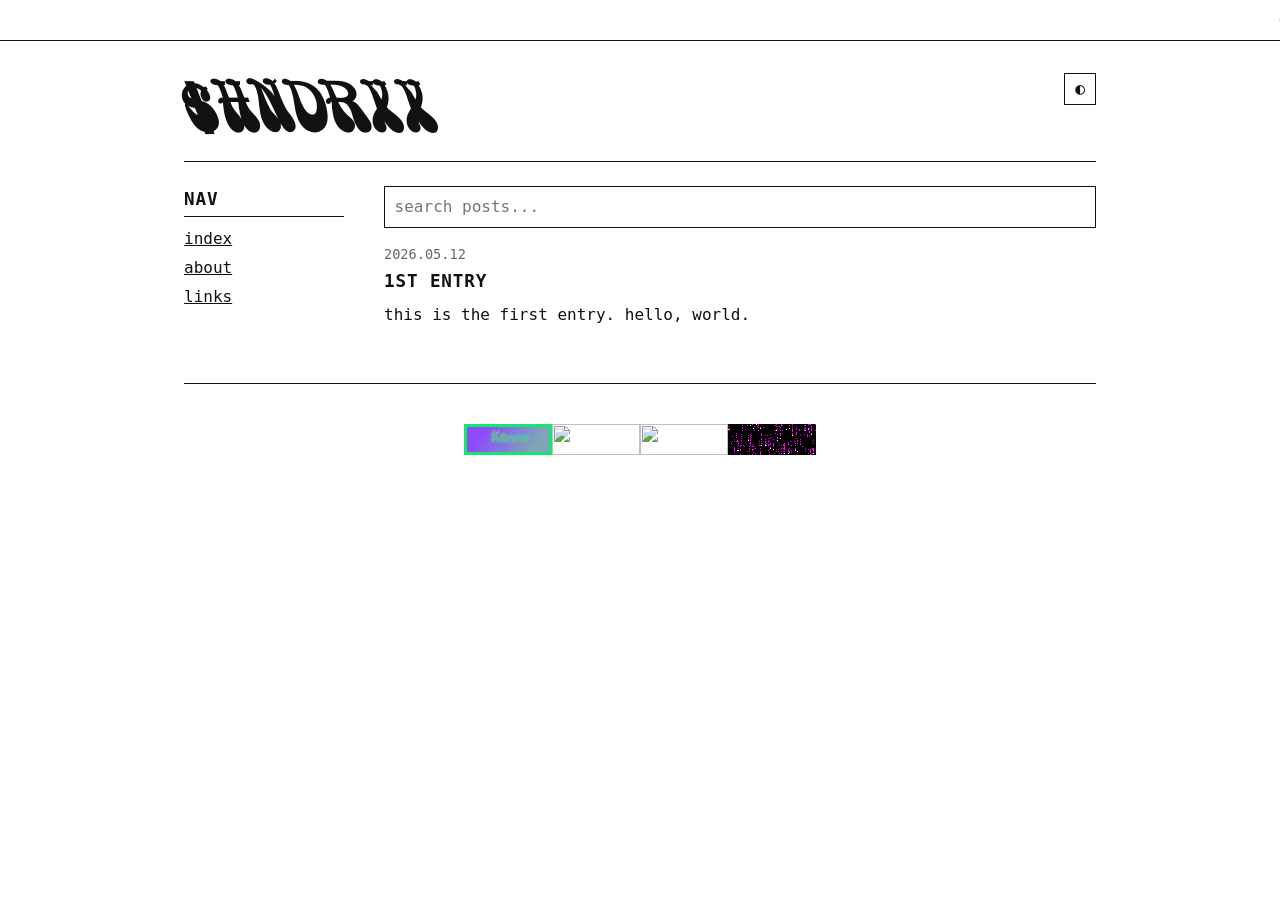
==== index.html @ b24ee5ce "configfix2" ====
<!doctype html>
<html lang="en">
  <head>
    <meta charset="UTF-8" />
    <meta name="viewport" content="width=device-width, initial-scale=1.0" />
    <title>$Hendrix — intelligence engineering to push boundaries of possible</title>
    <meta name="description" content="Enterprise site and business commentary." />
    <link rel="icon" type="image/jpeg" href="favicon.jpg" />
    <link rel="shortcut icon" href="favicon.jpg" />
    <link rel="alternate" type="application/rss+xml" title="$Hendrix — business commentary" href="feed.xml" />
    <link rel="stylesheet" href="style.css" />
  </head>
  <body>

    <div class="ticker notices">
      <div class="ticker-track">
        <span>open for business</span><span>commentary updated weekly</span><span>get in touch via /contact</span>
        <span>open for business</span><span>commentary updated weekly</span><span>get in touch via /contact</span>
        <span>open for business</span><span>commentary updated weekly</span>
      </div>
    </div>

    <main class="wrap">

      <header class="site-header">
        <div>
          <h1 class="title"><a href="index.html">$HNDRXX </a></h1>
        </div>
        <button id="theme-toggle" type="button" aria-label="toggle theme" title="toggle theme">◐</button>
      </header>

      <hr />

      <div class="layout">

        <aside>
          <section>
            <h2>nav</h2>
            <ul>
              <li><a href="index.html">index</a></li>
              <li><a href="pages/about.html">about</a></li>
              <li><a href="pages/contact.html">links</a></li>
            </ul>
          </section>
        </aside>

        <section class="posts">
          <input id="search" type="search" placeholder="search posts..." aria-label="search posts" />

          <article>
            <p class="meta">2026.05.12</p>
            <h2><a href="posts/1st-entry.html">1st entry</a></h2>
            <p>this is the first entry. hello, world.</p>
          </article>

          <p id="no-results" class="small" hidden>no posts match.</p>
        </section>

      </div>

      <hr />

      <footer class="stickers-footer">
        <a href="index.html" class="sticker-link" aria-label="sticker">
          <img src="stickers/button-88x31.gif" alt="" width="88" height="31" />
        </a>
        <a href="index.html" class="sticker-link" aria-label="sticker">
          <img src="stickers/585fb871dc5698ad1b71f838072cc335.gif" alt="" width="88" height="31" />
        </a>
        <a href="index.html" class="sticker-link" aria-label="sticker">
          <img src="stickers/374009474380230cfa04a22e3421e735.gif" alt="" width="88" height="31" />
        </a>
        <a href="index.html" class="sticker-link" aria-label="sticker">
          <img src="stickers/0aaaddebcbf023e4cbbebe07598845e6.gif" alt="" width="88" height="31" />
        </a>
      </footer>

    </main>

    <script src="app.js"></script>
  </body>
</html>
---- style.css ----
/* ============================================================
   $dir>emptiness — one stylesheet, one font.
   Edit --bg / --fg / --muted to retheme everything.
   ============================================================ */

img.emoji {
  height: 1em;
  width: 1em;
  vertical-align: -0.1em;
}
@font-face {
  font-family: "OPTISmoke";
  src: url("fonts/OPTISmoke.otf") format("opentype");
  font-display: swap;
}

:root {
  --bg: #fff;
  --fg: #111;
  --muted: #666;
}
@media (prefers-color-scheme: dark) {
  :root { --bg: #111; --fg: #eee; --muted: #888; }
}
:root[data-theme="light"]      { --bg: #fff;    --fg: #111; --muted: #666; }
:root[data-theme="light-blue"] { --bg: #2e8bc0; --fg: #fff; --muted: #a8d8f5; }
:root[data-theme="dark"]       { --bg: #111;    --fg: #eee; --muted: #888; }

* { box-sizing: border-box; }

body {
  background: var(--bg);
  color: var(--fg);
  font-family: ui-monospace, SFMono-Regular, Menlo, Consolas, monospace;
  font-size: 16px;
  line-height: 1.5;
  margin: 0;
  display: flex;
  flex-direction: column;
  min-height: 100vh;
}

a { color: var(--fg); }
a:hover { background: var(--fg); color: var(--bg); }

hr {
  border: none;
  border-top: 1px solid var(--fg);
  margin: 1.5rem 0;
}

h1, h2, h3 { margin: 0 0 0.5rem; font-weight: bold; }
h2 { font-size: 1.1rem; text-transform: uppercase; letter-spacing: 0.05em; }
h3 { font-size: 1rem; }

p { margin: 0 0 0.75rem; }
ul { list-style: none; padding: 0; margin: 0; }
li { padding: 0.15rem 0; }

.small { font-size: 0.85rem; color: var(--muted); }
.mono  { word-break: break-all; }


/* ---------- ticker ---------- */
.ticker {
  border-bottom: 1px solid var(--fg);
  overflow: hidden;
  padding: 0.5rem 0;
}
.ticker-track {
  display: inline-flex;
  gap: 3rem;
  white-space: nowrap;
  animation: scroll 30s linear infinite;
  padding-left: 100%;
}
@keyframes scroll {
  from { transform: translateX(0); }
  to   { transform: translateX(-100%); }
}

/* ---------- header + title ---------- */
.wrap {
  max-width: 60rem;
  margin: 0 auto;
  padding: 2rem 1.5rem;
  flex: 1;
  width: 100%;
}
.site-header {
  display: flex;
  align-items: flex-start;
  justify-content: space-between;
  gap: 1rem;
}
.title {
  font-family: "OPTISmoke", ui-monospace, monospace;
  font-size: 4rem;
  line-height: 1;
  margin: 0;
  letter-spacing: 0.02em;
}
.title a { text-decoration: none; }
.title a:hover { background: transparent; color: var(--fg); }
.tagline { color: var(--muted); margin: 0.3rem 0 0; }

#theme-toggle {
  background: var(--bg);
  color: var(--fg);
  border: 1px solid var(--fg);
  font: inherit;
  width: 2rem;
  height: 2rem;
  cursor: pointer;
  flex-shrink: 0;
}
#theme-toggle:hover { background: var(--fg); color: var(--bg); }

#search {
  width: 100%;
  padding: 0.5rem 0.6rem;
  background: var(--bg);
  color: var(--fg);
  border: 1px solid var(--fg);
  font: inherit;
  margin-bottom: 1rem;
}
#search:focus { outline: 2px solid var(--fg); outline-offset: -1px; }

/* ---------- layout ---------- */
.layout {
  display: grid;
  grid-template-columns: 10rem 1fr;
  gap: 2.5rem;
}
aside section { margin-bottom: 1.5rem; }
aside h2 {
  border-bottom: 1px solid var(--fg);
  padding-bottom: 0.2rem;
  margin-bottom: 0.5rem;
}


/* ---------- posts list (homepage) ---------- */
.posts article {
  border-top: 1px solid var(--fg);
  padding: 1.25rem 0;
}
.posts article:first-of-type { border-top: none; padding-top: 0; }
.meta { color: var(--muted); font-size: 0.85rem; margin: 0 0 0.25rem; }
.posts article h2 a { text-decoration: none; }

/* ---------- single post page ---------- */
.post-body { max-width: 42rem; }
.post-body h2 { font-size: 1.6rem; text-transform: none; letter-spacing: 0; }
.post-body p { margin: 0 0 1rem; }
.post-nav { display: flex; justify-content: space-between; gap: 1rem; }

/* ---------- xmr (sidebar, compact) ---------- */
.xmr .qr-slot {
  width: 80%;
  aspect-ratio: 1 / 1;
  border: 1px dashed var(--fg);
  display: grid;
  place-items: center;
  color: var(--muted);
  margin-bottom: 0.4rem;
  font-size: 0.8rem;
}
.xmr .qr-slot img { width: 100%; height: 100%; image-rendering: pixelated; }
.xmr .small { font-size: 0.7rem; line-height: 1.3; }

/* ---------- contact page ---------- */
.contact-page h3 {
  text-transform: uppercase;
  letter-spacing: 0.05em;
  font-size: 0.95rem;
  border-bottom: 1px solid var(--fg);
  padding-bottom: 0.2rem;
  margin-bottom: 0.6rem;
}
.contact-block { margin: 1rem 0; }
.contact-block code { font-size: 0.8rem; }
.pgp-block {
  border: 1px solid var(--fg);
  padding: 0.6rem 0.8rem;
  margin-top: 0.5rem;
  overflow-x: auto;
  white-space: pre;
  background: var(--bg);
  font-size: 0.7rem;
  line-height: 1.4;
}
.contact-page details { margin-top: 0.3rem; }
.contact-page summary { cursor: pointer; }
.xmr-grid {
  display: grid;
  grid-template-columns: 160px 1fr;
  gap: 1rem;
  align-items: center;
  margin-top: 0.4rem;
}
.xmr-qr {
  width: 160px;
  height: 160px;
  border: 1px solid var(--fg);
  image-rendering: pixelated;
  display: block;
}
.xmr-addr { font-size: 0.75rem; line-height: 1.4; }
@media (max-width: 640px) {
  .xmr-grid { grid-template-columns: 1fr; justify-items: center; text-align: center; }
}

/* ---------- footer ---------- */
.footer-grid {
  display: grid;
  grid-template-columns: 1fr 1fr;
  gap: 2.5rem;
  margin-bottom: 1.5rem;
}
.stickers-footer {
  display: flex;
  justify-content: center;
  align-items: center;
  padding: 1rem 0 1.5rem;
}
.sticker-link { display: inline-block; line-height: 0; }
.sticker-link:hover { background: transparent; }
.sticker-link img {
  width: 88px;
  height: 31px;
  image-rendering: pixelated;
  display: block;
}

/* ---------- guestbook ---------- */
.gb-entry {
  border-top: 1px solid var(--fg);
  padding: 1rem 0;
}
.gb-entry:first-of-type { border-top: none; padding-top: 0; }
.gb-entry .meta { margin-bottom: 0.3rem; }
.gb-del {
  background: var(--bg);
  color: var(--muted);
  border: 1px solid var(--muted);
  font: inherit;
  font-size: 0.75rem;
  padding: 0.1rem 0.4rem;
  cursor: pointer;
}
.gb-del:hover { background: var(--fg); color: var(--bg); border-color: var(--fg); }
#gb-form, #ms-form {
  display: grid;
  gap: 0.5rem;
  margin-bottom: 1.5rem;
  max-width: 30rem;
}
#gb-form input, #gb-form textarea,
#ms-form input, #ms-form textarea {
  background: var(--bg);
  color: var(--fg);
  border: 1px solid var(--fg);
  font: inherit;
  padding: 0.4rem 0.5rem;
}
#gb-form textarea, #ms-form textarea { min-height: 5rem; resize: vertical; }
#gb-form button, #ms-form button {
  background: var(--bg);
  color: var(--fg);
  border: 1px solid var(--fg);
  font: inherit;
  padding: 0.4rem 0.8rem;
  cursor: pointer;
  justify-self: start;
}
#gb-form button:hover, #ms-form button:hover { background: var(--fg); color: var(--bg); }

/* ---------- mobile ---------- */
@media (max-width: 640px) {
  .title { font-size: 3rem; }
  .layout { grid-template-columns: 1fr; gap: 1.5rem; }
  .footer-grid { grid-template-columns: 1fr; gap: 1.5rem; }
  .xmr .qr-slot { width: 60%; }
}
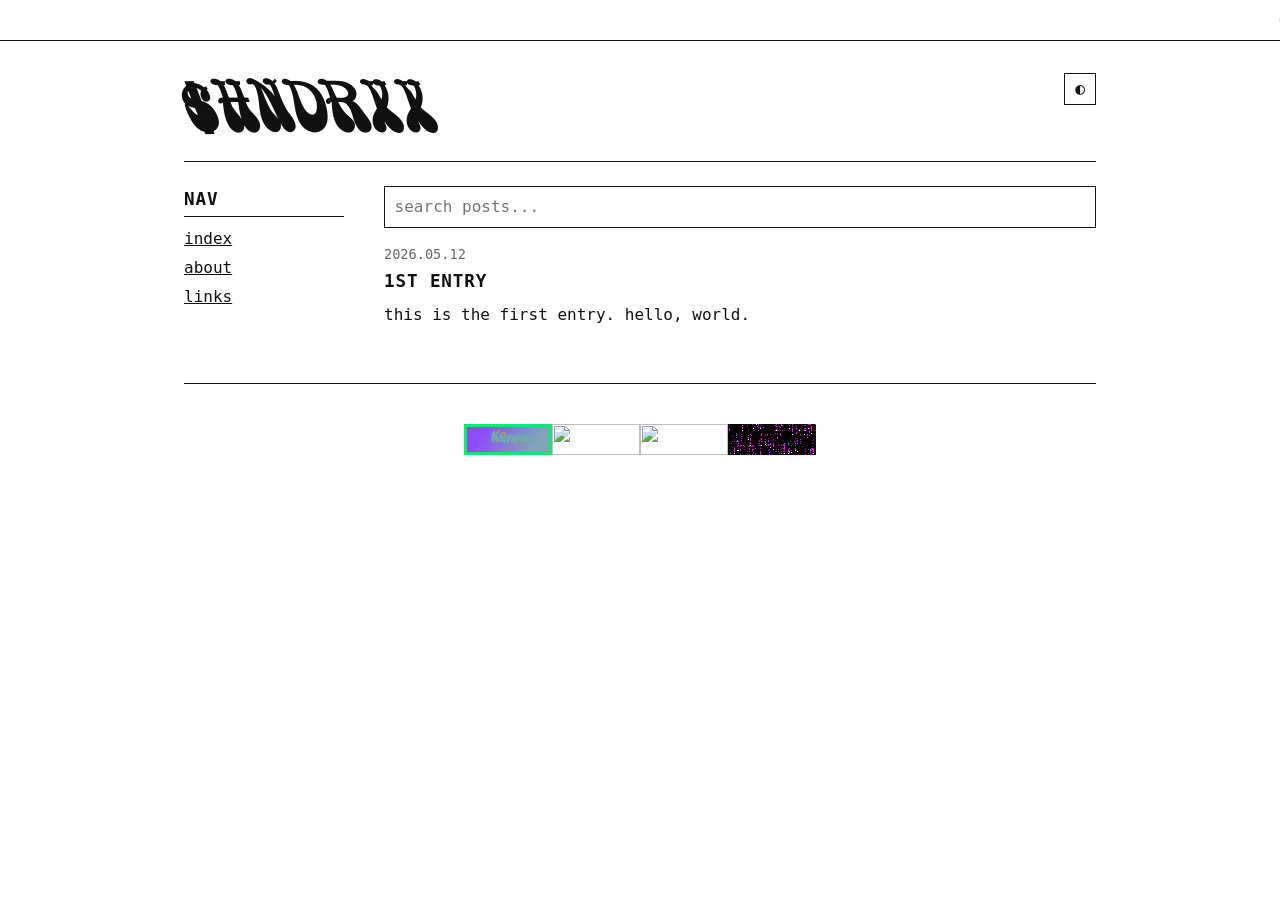
==== commit af7ed7d9: "Update index.html" ====
--- a/index.html
+++ b/index.html
@@ -3,7 +3,7 @@
   <head>
     <meta charset="UTF-8" />
     <meta name="viewport" content="width=device-width, initial-scale=1.0" />
-    <title>$Hendrix — intelligence engineering to push boundaries of possible</title>
+    <title>$Hendrix </title>
     <meta name="description" content="Enterprise site and business commentary." />
     <link rel="icon" type="image/jpeg" href="favicon.jpg" />
     <link rel="shortcut icon" href="favicon.jpg" />
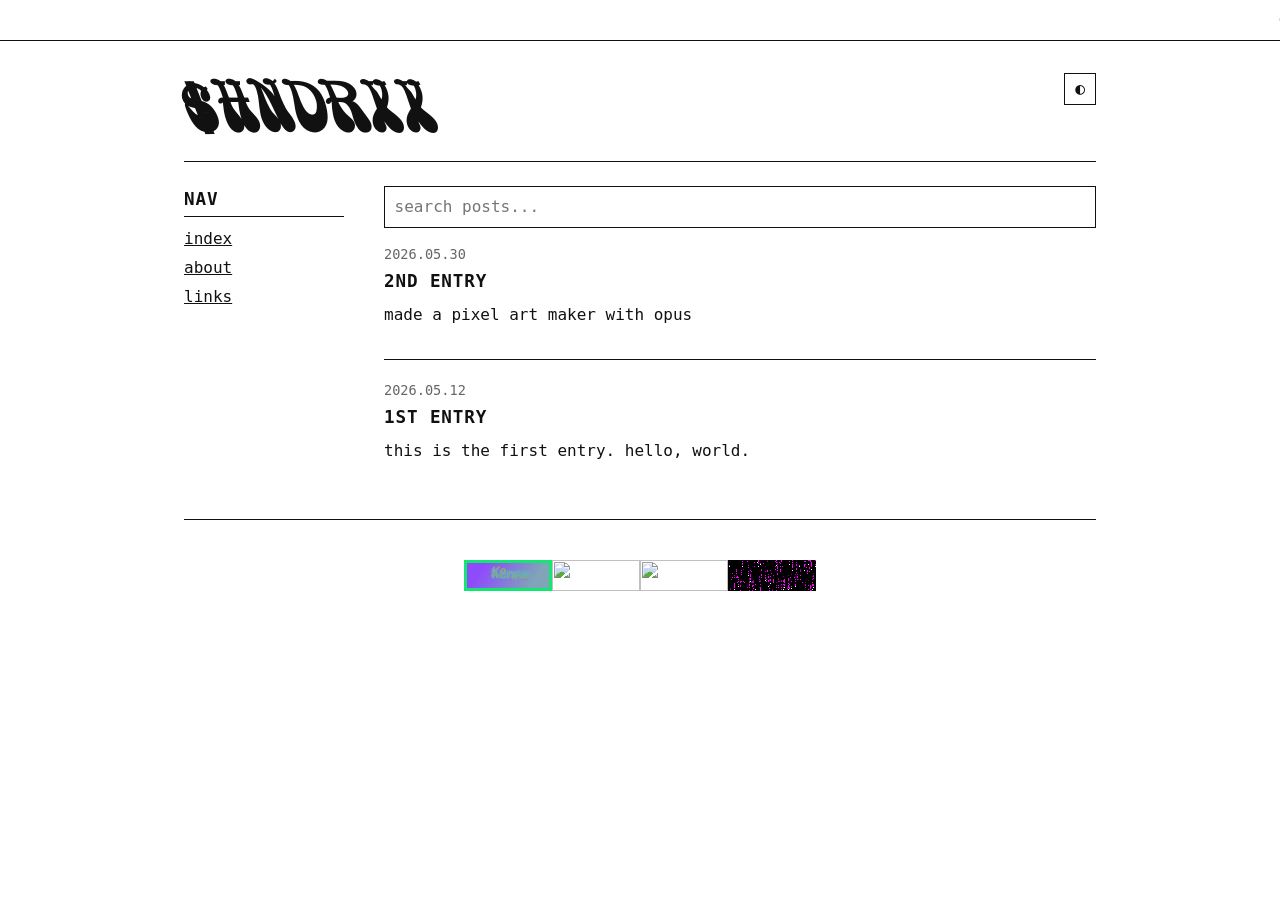
==== commit 192c4f9c: "2nd post" ====
--- a/index.html
+++ b/index.html
@@ -3,7 +3,7 @@
   <head>
     <meta charset="UTF-8" />
     <meta name="viewport" content="width=device-width, initial-scale=1.0" />
-    <title>$Hendrix </title>
+    <title>$Hendrix — intelligence engineering to push boundaries of possible</title>
     <meta name="description" content="Enterprise site and business commentary." />
     <link rel="icon" type="image/jpeg" href="favicon.jpg" />
     <link rel="shortcut icon" href="favicon.jpg" />
@@ -48,6 +48,12 @@
           <input id="search" type="search" placeholder="search posts..." aria-label="search posts" />
 
           <article>
+            <p class="meta">2026.05.30</p>
+            <h2><a href="posts/2nd-entry.html">2nd entry</a></h2>
+            <p>made a pixel art maker with opus</p>
+          </article>
+
+          <article>
             <p class="meta">2026.05.12</p>
             <h2><a href="posts/1st-entry.html">1st entry</a></h2>
             <p>this is the first entry. hello, world.</p>
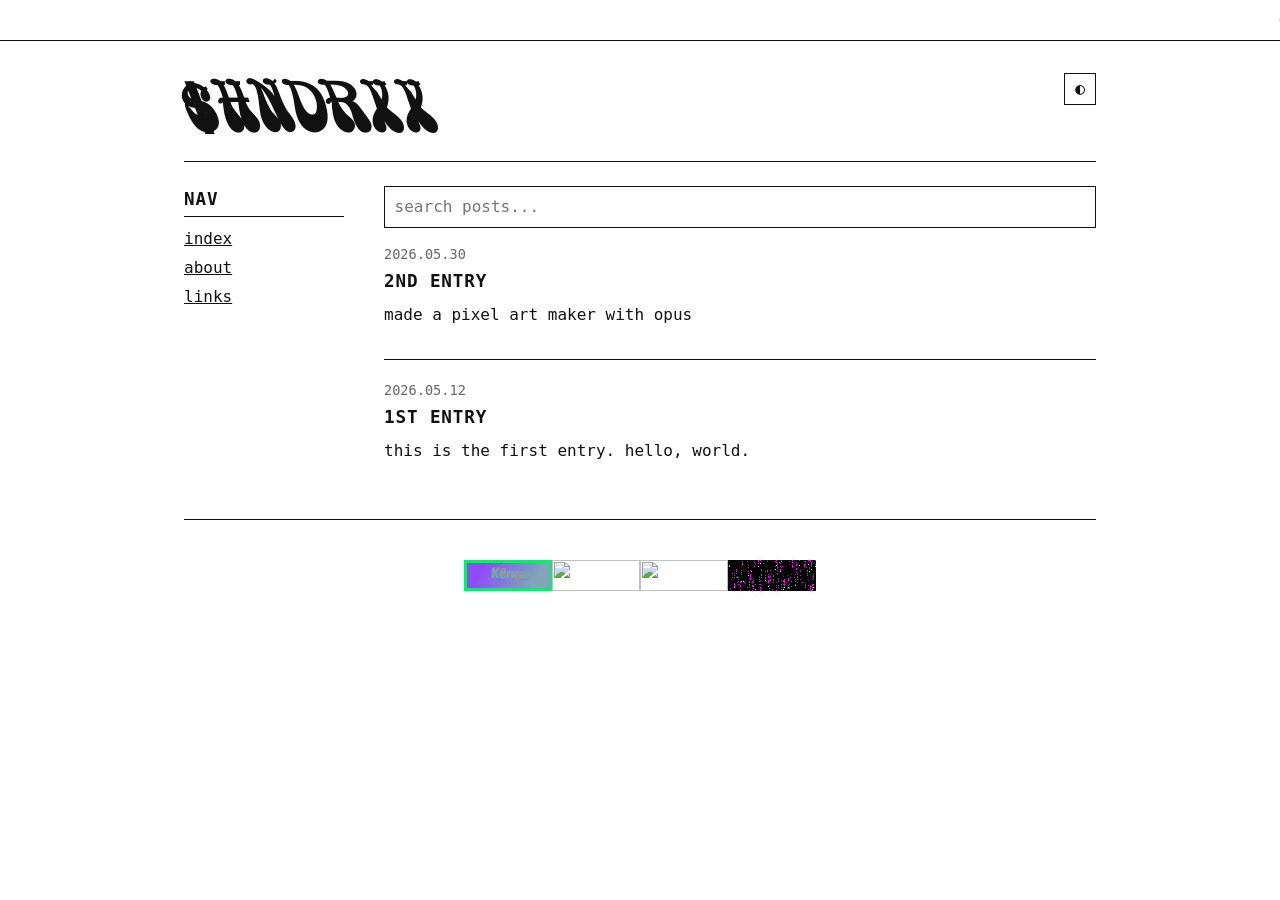
==== commit 89fd32b6: "Merge branch 'main' of https://github.com/hendrix345621/blogcyber-1" ====
--- a/index.html
+++ b/index.html
@@ -3,7 +3,7 @@
   <head>
     <meta charset="UTF-8" />
     <meta name="viewport" content="width=device-width, initial-scale=1.0" />
-    <title>$Hendrix — intelligence engineering to push boundaries of possible</title>
+    <title>$Hendrix </title>
     <meta name="description" content="Enterprise site and business commentary." />
     <link rel="icon" type="image/jpeg" href="favicon.jpg" />
     <link rel="shortcut icon" href="favicon.jpg" />
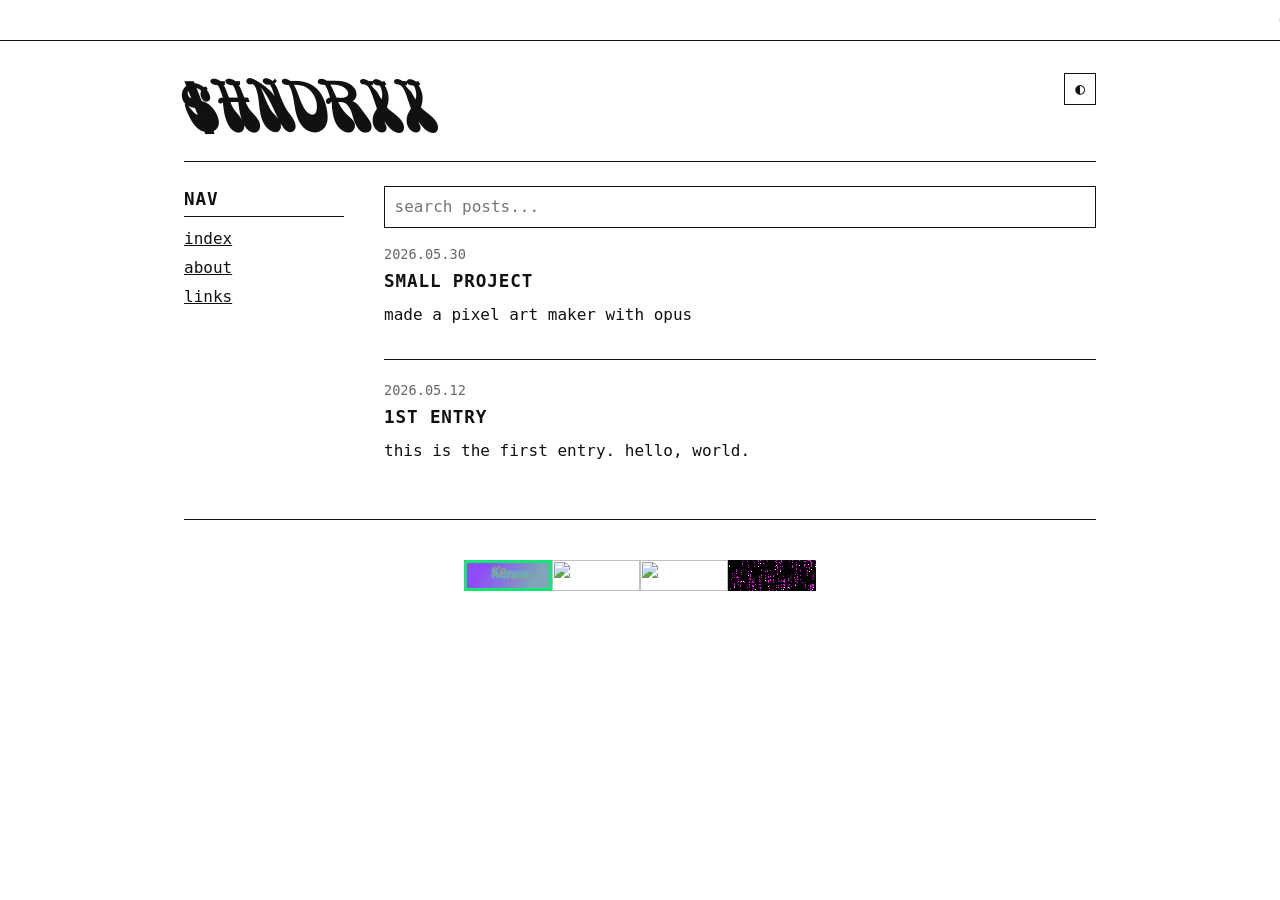
==== commit 2ae9e191: "title" ====
--- a/index.html
+++ b/index.html
@@ -49,7 +49,7 @@
 
           <article>
             <p class="meta">2026.05.30</p>
-            <h2><a href="posts/2nd-entry.html">2nd entry</a></h2>
+            <h2><a href="posts/2nd-entry.html">small project</a></h2>
             <p>made a pixel art maker with opus</p>
           </article>
 
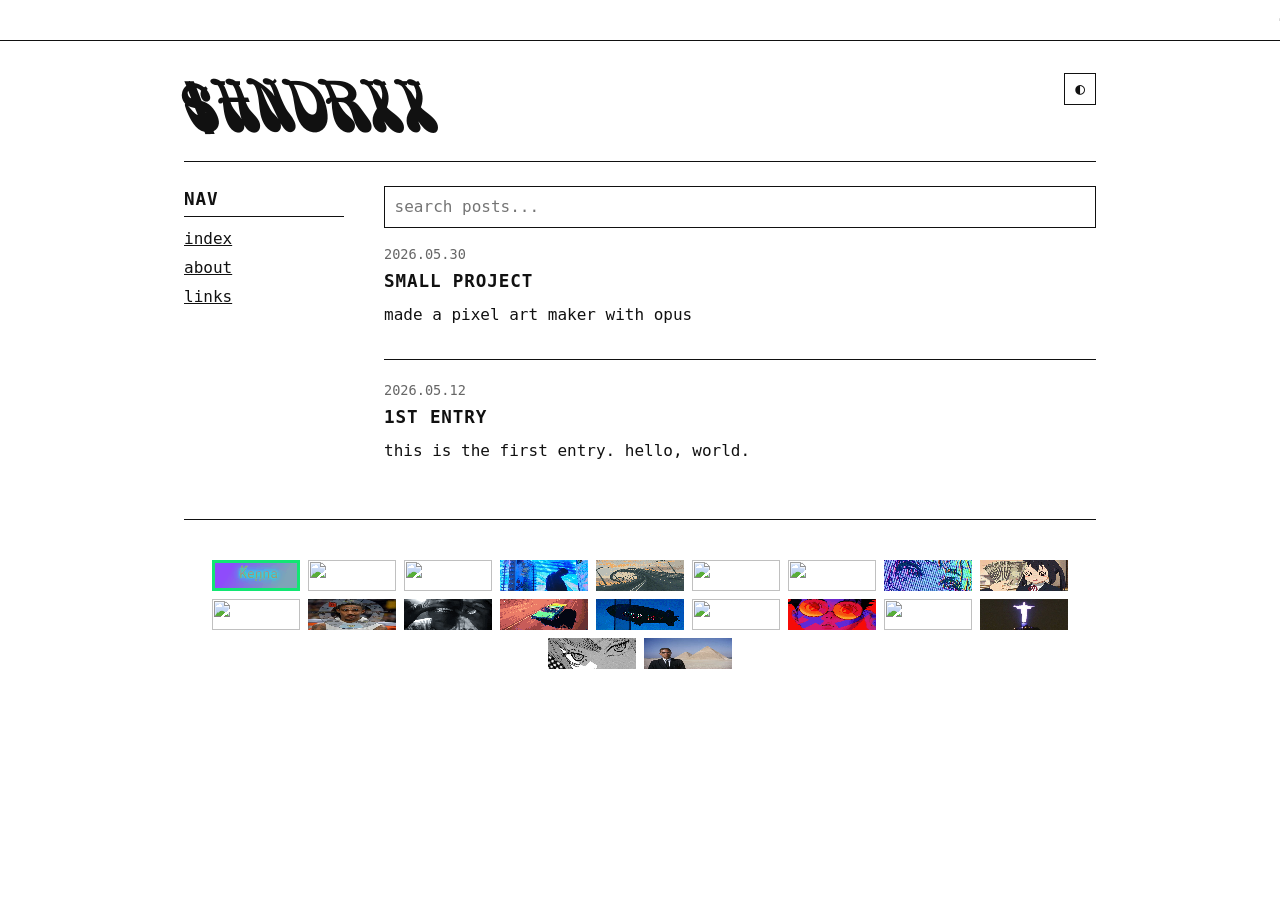
==== commit a10ad672: "stickers" ====
--- a/index.html
+++ b/index.html
@@ -77,7 +77,55 @@
           <img src="stickers/374009474380230cfa04a22e3421e735.gif" alt="" width="88" height="31" />
         </a>
         <a href="index.html" class="sticker-link" aria-label="sticker">
-          <img src="stickers/0aaaddebcbf023e4cbbebe07598845e6.gif" alt="" width="88" height="31" />
+          <img src="stickers/2c2ca63576fcb317a9a2d11c6db9ef7c.jpg" alt="" width="88" height="31" />
+        </a>
+        <a href="index.html" class="sticker-link" aria-label="sticker">
+          <img src="stickers/2c7fb8e135323d5db7e68510499f2b05.gif" alt="" width="88" height="31" />
+        </a>
+        <a href="index.html" class="sticker-link" aria-label="sticker">
+          <img src="stickers/2dcbfb5e2a596669fc685b347c2c115c.gif" alt="" width="88" height="31" />
+        </a>
+        <a href="index.html" class="sticker-link" aria-label="sticker">
+          <img src="stickers/3077e77a7ee6ee0bd9ff48d167712cd8.gif" alt="" width="88" height="31" />
+        </a>
+        <a href="index.html" class="sticker-link" aria-label="sticker">
+          <img src="stickers/3555960cf627aae4e3c7c6f2aea7d7f6.jpg" alt="" width="88" height="31" />
+        </a>
+        <a href="index.html" class="sticker-link" aria-label="sticker">
+          <img src="stickers/364ea6cd7bfd00a0260aaf6e2602cd4d.gif" alt="" width="88" height="31" />
+        </a>
+        <a href="index.html" class="sticker-link" aria-label="sticker">
+          <img src="stickers/5084a20d4164251638fbbbf2717a16ec.gif" alt="" width="88" height="31" />
+        </a>
+        <a href="index.html" class="sticker-link" aria-label="sticker">
+          <img src="stickers/5b158cb19f6d9bad7a1233421e72316a.jpg" alt="" width="88" height="31" />
+        </a>
+        <a href="index.html" class="sticker-link" aria-label="sticker">
+          <img src="stickers/60184bf4492c350b298601c0b2891f8b.gif" alt="" width="88" height="31" />
+        </a>
+        <a href="index.html" class="sticker-link" aria-label="sticker">
+          <img src="stickers/828551b71a7620f4de91bfa54a630ea1.gif" alt="" width="88" height="31" />
+        </a>
+        <a href="index.html" class="sticker-link" aria-label="sticker">
+          <img src="stickers/a87f4f342cdd9f3b06b8ff943dbf25b1.gif" alt="" width="88" height="31" />
+        </a>
+        <a href="index.html" class="sticker-link" aria-label="sticker">
+          <img src="stickers/e23767638fb72ccea204eab108555e82.gif" alt="" width="88" height="31" />
+        </a>
+        <a href="index.html" class="sticker-link" aria-label="sticker">
+          <img src="stickers/e5948d2c96fe48b860fae46cb969c2f5.gif" alt="" width="88" height="31" />
+        </a>
+        <a href="index.html" class="sticker-link" aria-label="sticker">
+          <img src="stickers/f7f4b152290aa20296a1f828ed54953c.gif" alt="" width="88" height="31" />
+        </a>
+        <a href="index.html" class="sticker-link" aria-label="sticker">
+          <img src="stickers/ff80243acf8be757f7e8a95af44e2e23.jpg" alt="" width="88" height="31" />
+        </a>
+        <a href="index.html" class="sticker-link" aria-label="sticker">
+          <img src="stickers/makima.jpg" alt="" width="88" height="31" />
+        </a>
+        <a href="index.html" class="sticker-link" aria-label="sticker">
+          <img src="stickers/malcom.jpg" alt="" width="88" height="31" />
         </a>
       </footer>
 
--- a/style.css
+++ b/style.css
@@ -28,17 +28,22 @@
 
 * { box-sizing: border-box; }
 
+html { -webkit-text-size-adjust: 100%; }
+
 body {
   background: var(--bg);
   color: var(--fg);
-  font-family: ui-monospace, SFMono-Regular, Menlo, Consolas, monospace;
+  font-family: ui-monospace, "Droid Sans Mono", SFMono-Regular, Menlo, Consolas, monospace;
   font-size: 16px;
   line-height: 1.5;
   margin: 0;
+  overflow-x: hidden;
   display: flex;
   flex-direction: column;
   min-height: 100vh;
 }
+
+a, button { -webkit-tap-highlight-color: transparent; touch-action: manipulation; }
 
 a { color: var(--fg); }
 a:hover { background: var(--fg); color: var(--bg); }
@@ -73,6 +78,7 @@
   white-space: nowrap;
   animation: scroll 30s linear infinite;
   padding-left: 100%;
+  will-change: transform;
 }
 @keyframes scroll {
   from { transform: translateX(0); }
@@ -94,7 +100,7 @@
   gap: 1rem;
 }
 .title {
-  font-family: "OPTISmoke", ui-monospace, monospace;
+  font-family: "OPTISmoke", ui-monospace, "Droid Sans Mono", monospace;
   font-size: 4rem;
   line-height: 1;
   margin: 0;
@@ -108,6 +114,8 @@
   background: var(--bg);
   color: var(--fg);
   border: 1px solid var(--fg);
+  border-radius: 0;
+  -webkit-appearance: none;
   font: inherit;
   width: 2rem;
   height: 2rem;
@@ -122,6 +130,8 @@
   background: var(--bg);
   color: var(--fg);
   border: 1px solid var(--fg);
+  border-radius: 0;
+  -webkit-appearance: none;
   font: inherit;
   margin-bottom: 1rem;
 }
@@ -223,6 +233,8 @@
   display: flex;
   justify-content: center;
   align-items: center;
+  flex-wrap: wrap;
+  gap: 0.5rem;
   padding: 1rem 0 1.5rem;
 }
 .sticker-link { display: inline-block; line-height: 0; }
@@ -270,6 +282,8 @@
   background: var(--bg);
   color: var(--fg);
   border: 1px solid var(--fg);
+  border-radius: 0;
+  -webkit-appearance: none;
   font: inherit;
   padding: 0.4rem 0.8rem;
   cursor: pointer;
@@ -279,8 +293,16 @@
 
 /* ---------- mobile ---------- */
 @media (max-width: 640px) {
+  .wrap { padding: 1.25rem 1rem; }
   .title { font-size: 3rem; }
+  #theme-toggle { width: 2.75rem; height: 2.75rem; }
   .layout { grid-template-columns: 1fr; gap: 1.5rem; }
   .footer-grid { grid-template-columns: 1fr; gap: 1.5rem; }
   .xmr .qr-slot { width: 60%; }
-}
+  .stickers-footer { flex-wrap: wrap; gap: 0.5rem; }
+  .post-nav { flex-wrap: wrap; gap: 0.5rem; }
+}
+
+@media (max-width: 380px) {
+  .title { font-size: 2.25rem; }
+}
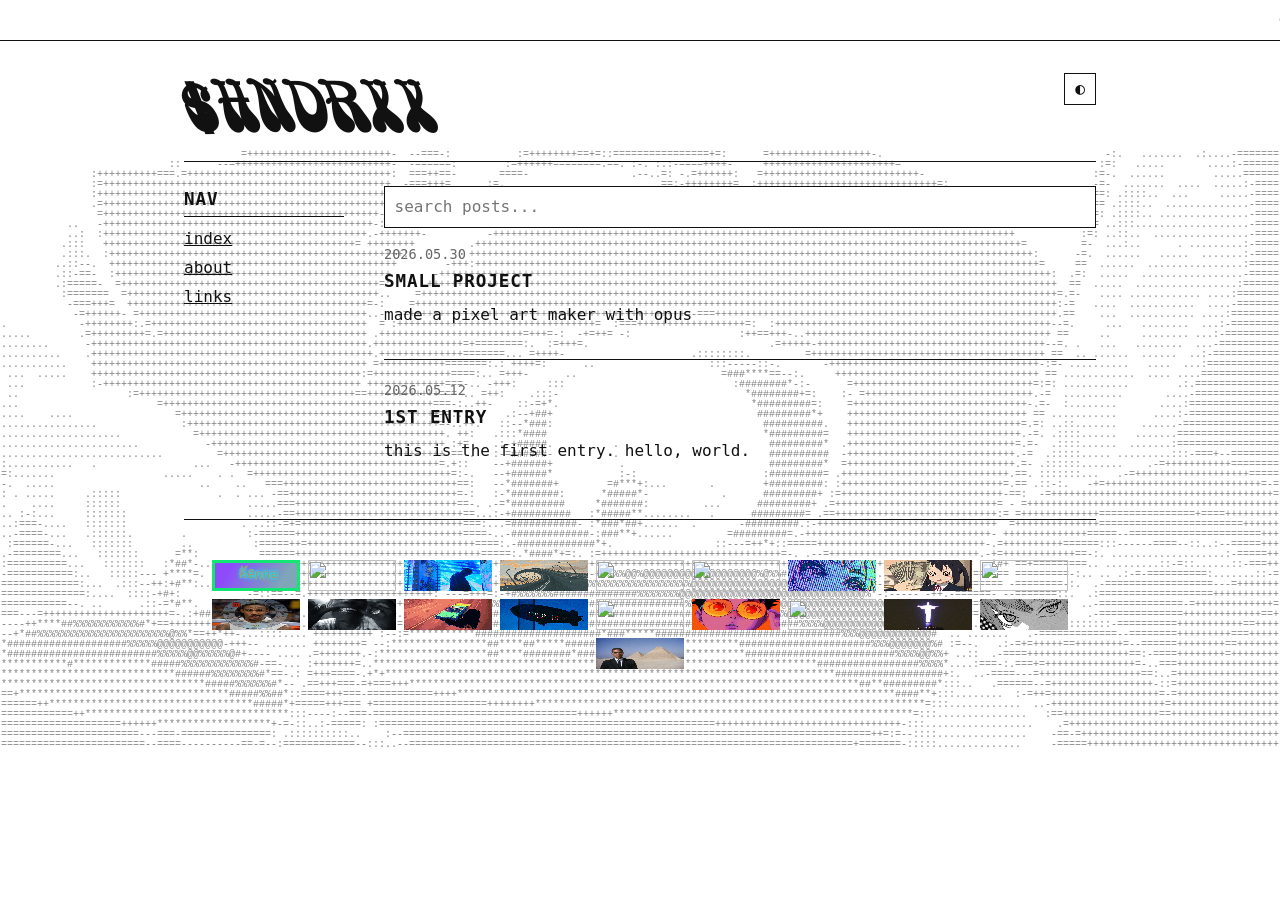
==== commit e6b9987d: "ascii" ====
--- a/index.html
+++ b/index.html
@@ -11,6 +11,8 @@
     <link rel="stylesheet" href="style.css" />
   </head>
   <body>
+
+    <div id="ascii-bg" aria-hidden="true"><pre id="ascii-art"></pre></div>
 
     <div class="ticker notices">
       <div class="ticker-track">
@@ -71,9 +73,6 @@
           <img src="stickers/button-88x31.gif" alt="" width="88" height="31" />
         </a>
         <a href="index.html" class="sticker-link" aria-label="sticker">
-          <img src="stickers/585fb871dc5698ad1b71f838072cc335.gif" alt="" width="88" height="31" />
-        </a>
-        <a href="index.html" class="sticker-link" aria-label="sticker">
           <img src="stickers/374009474380230cfa04a22e3421e735.gif" alt="" width="88" height="31" />
         </a>
         <a href="index.html" class="sticker-link" aria-label="sticker">
@@ -131,6 +130,7 @@
 
     </main>
 
+    <script src="ascii-bg.js"></script>
     <script src="app.js"></script>
   </body>
 </html>
--- a/style.css
+++ b/style.css
@@ -306,3 +306,42 @@
 @media (max-width: 380px) {
   .title { font-size: 2.25rem; }
 }
+
+
+/* ---------- ascii sticker background (see ascii-bg.js) ---------- */
+#ascii-bg {
+  position: fixed;
+  inset: 0;
+  z-index: -1;              /* behind page content, in front of body bg */
+  overflow: hidden;
+  pointer-events: none;     /* never intercept clicks/scroll */
+  user-select: none;
+  display: grid;
+  place-items: center;
+}
+#ascii-art {
+  margin: 0;
+  font-family: ui-monospace, "Courier New", monospace;
+  line-height: 1;
+  letter-spacing: 0;
+  white-space: pre;
+  text-align: center;
+  color: var(--fg);
+  opacity: 0.2;             /* default: light / auto */
+  transition: opacity 0.6s ease;
+}
+/* per-theme tuning — pick a glyph color that contrasts hard with each bg,
+   then raise opacity. On blue, DARK glyphs read far better than white. */
+:root[data-theme="light"]      #ascii-art { color: #000;    opacity: 0.5; }
+:root[data-theme="light-blue"] #ascii-art { color: #06283d; opacity: 0.5; }
+:root[data-theme="dark"]       #ascii-art { color: #eee;    opacity: 0.2; }
+@media (prefers-color-scheme: light) {
+  :root:not([data-theme]) #ascii-art { color: #000; opacity: 0.5; }
+}
+@media (prefers-color-scheme: dark) {
+  :root:not([data-theme]) #ascii-art { color: #eee; opacity: 0.2; }
+}
+#ascii-bg.swapping #ascii-art { opacity: 0; }   /* crossfade between gifs */
+@media (prefers-reduced-motion: reduce) {
+  #ascii-art { transition: none; }
+}
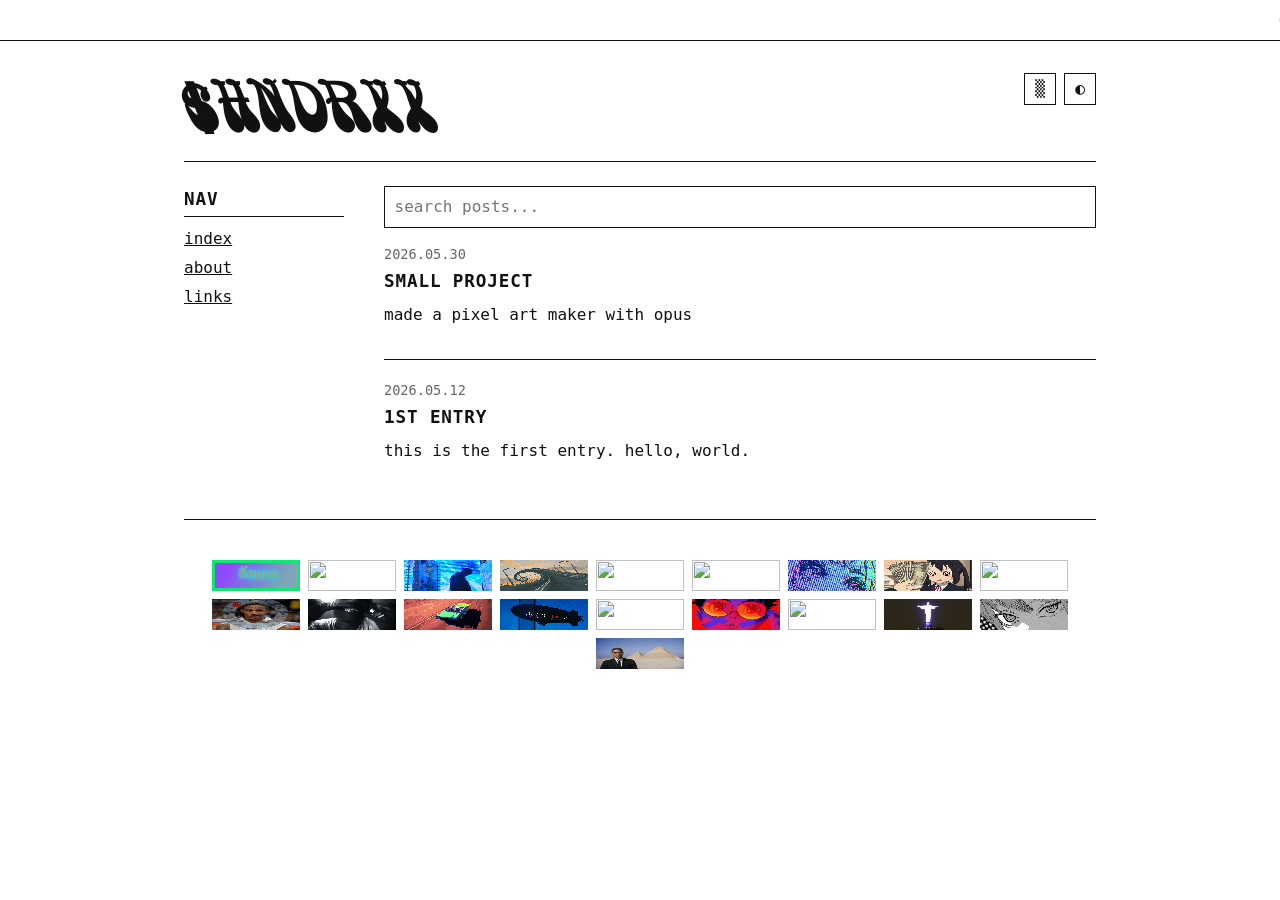
==== commit 04e83b19: "switch" ====
--- a/index.html
+++ b/index.html
@@ -28,7 +28,10 @@
         <div>
           <h1 class="title"><a href="index.html">$HNDRXX </a></h1>
         </div>
-        <button id="theme-toggle" type="button" aria-label="toggle theme" title="toggle theme">◐</button>
+        <div class="header-controls">
+          <button id="bg-toggle" type="button" aria-label="toggle ascii background" title="hide ascii background">▒</button>
+          <button id="theme-toggle" type="button" aria-label="toggle theme" title="toggle theme">◐</button>
+        </div>
       </header>
 
       <hr />
@@ -70,7 +73,7 @@
 
       <footer class="stickers-footer">
         <a href="index.html" class="sticker-link" aria-label="sticker">
-          <img src="stickers/button-88x31.gif" alt="" width="88" height="31" />
+          <img src="stickers/button-88x31.gif" alt="" width="88" height="31" data-no-bg />
         </a>
         <a href="index.html" class="sticker-link" aria-label="sticker">
           <img src="stickers/374009474380230cfa04a22e3421e735.gif" alt="" width="88" height="31" />
--- a/style.css
+++ b/style.css
@@ -110,7 +110,12 @@
 .title a:hover { background: transparent; color: var(--fg); }
 .tagline { color: var(--muted); margin: 0.3rem 0 0; }
 
-#theme-toggle {
+.header-controls {
+  display: flex;
+  gap: 0.5rem;
+  flex-shrink: 0;
+}
+#theme-toggle, #bg-toggle {
   background: var(--bg);
   color: var(--fg);
   border: 1px solid var(--fg);
@@ -122,7 +127,8 @@
   cursor: pointer;
   flex-shrink: 0;
 }
-#theme-toggle:hover { background: var(--fg); color: var(--bg); }
+#theme-toggle:hover, #bg-toggle:hover { background: var(--fg); color: var(--bg); }
+#bg-toggle.off { opacity: 0.4; }   /* dimmed when the background is turned off */
 
 #search {
   width: 100%;
@@ -295,7 +301,7 @@
 @media (max-width: 640px) {
   .wrap { padding: 1.25rem 1rem; }
   .title { font-size: 3rem; }
-  #theme-toggle { width: 2.75rem; height: 2.75rem; }
+  #theme-toggle, #bg-toggle { width: 2.75rem; height: 2.75rem; }
   .layout { grid-template-columns: 1fr; gap: 1.5rem; }
   .footer-grid { grid-template-columns: 1fr; gap: 1.5rem; }
   .xmr .qr-slot { width: 60%; }
@@ -309,6 +315,7 @@
 
 
 /* ---------- ascii sticker background (see ascii-bg.js) ---------- */
+:root[data-ascii-bg="off"] #ascii-bg { display: none; }   /* toggled via #bg-toggle */
 #ascii-bg {
   position: fixed;
   inset: 0;
